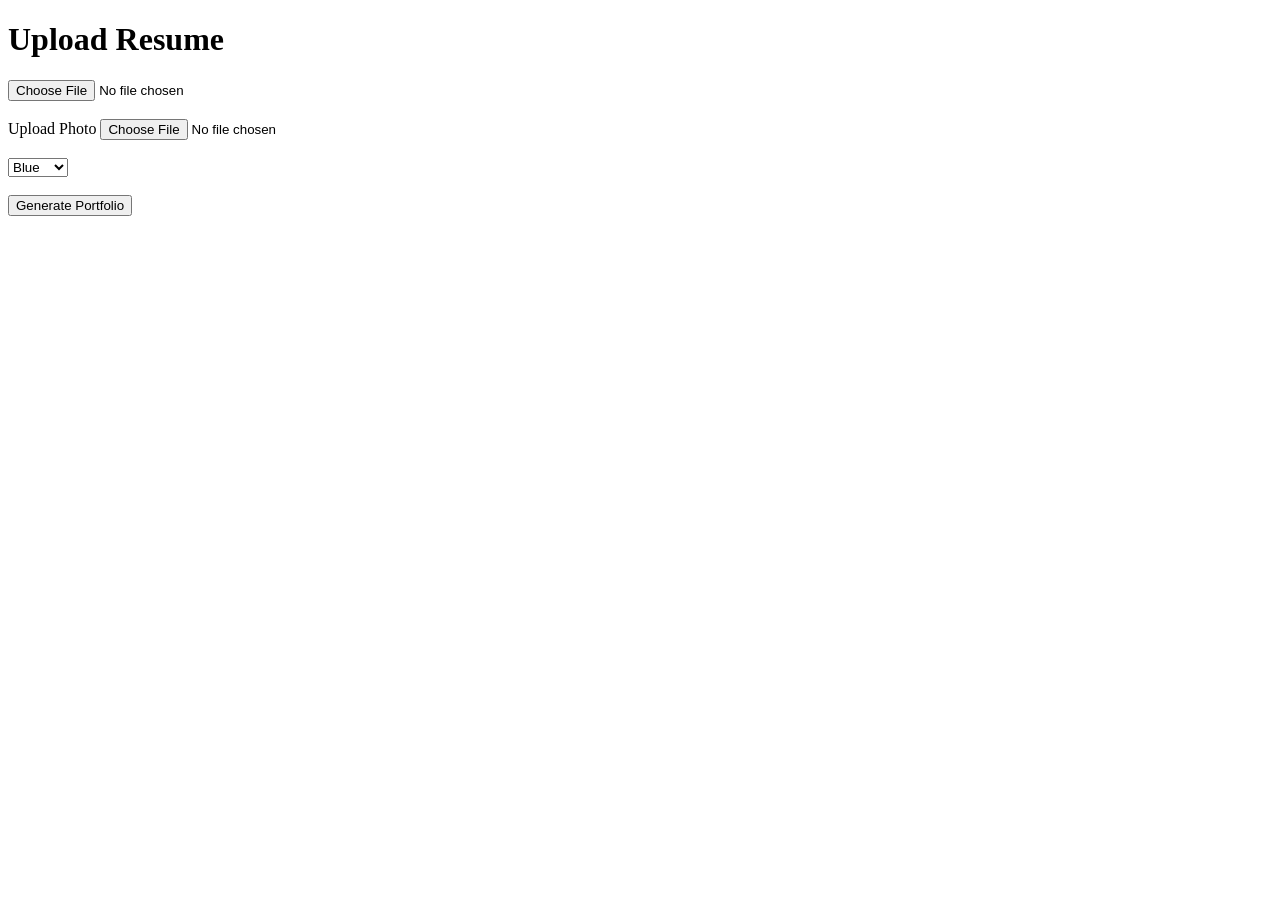
==== templates/index.html @ e8ffa1a7 "Initial commit" ====
<!DOCTYPE html>
<html>
<head>
    <title>Resume Portfolio Generator</title>
</head>
<body>

<h1>Upload Resume</h1>

<form method="POST"
      action="/upload"
      enctype="multipart/form-data">

    <input type="file" name="resume">

    <br><br>

    <label>Upload Photo</label>
    <input type="file" name="photo">

    <br><br>
    
    <select name="theme">
        <option value="blue">Blue</option>
        <option value="dark">Dark</option>
        <option value="green">Green</option>
    </select>

    <br><br>

    <button type="submit">
        Generate Portfolio
    </button>

</form>

</body>
</html>
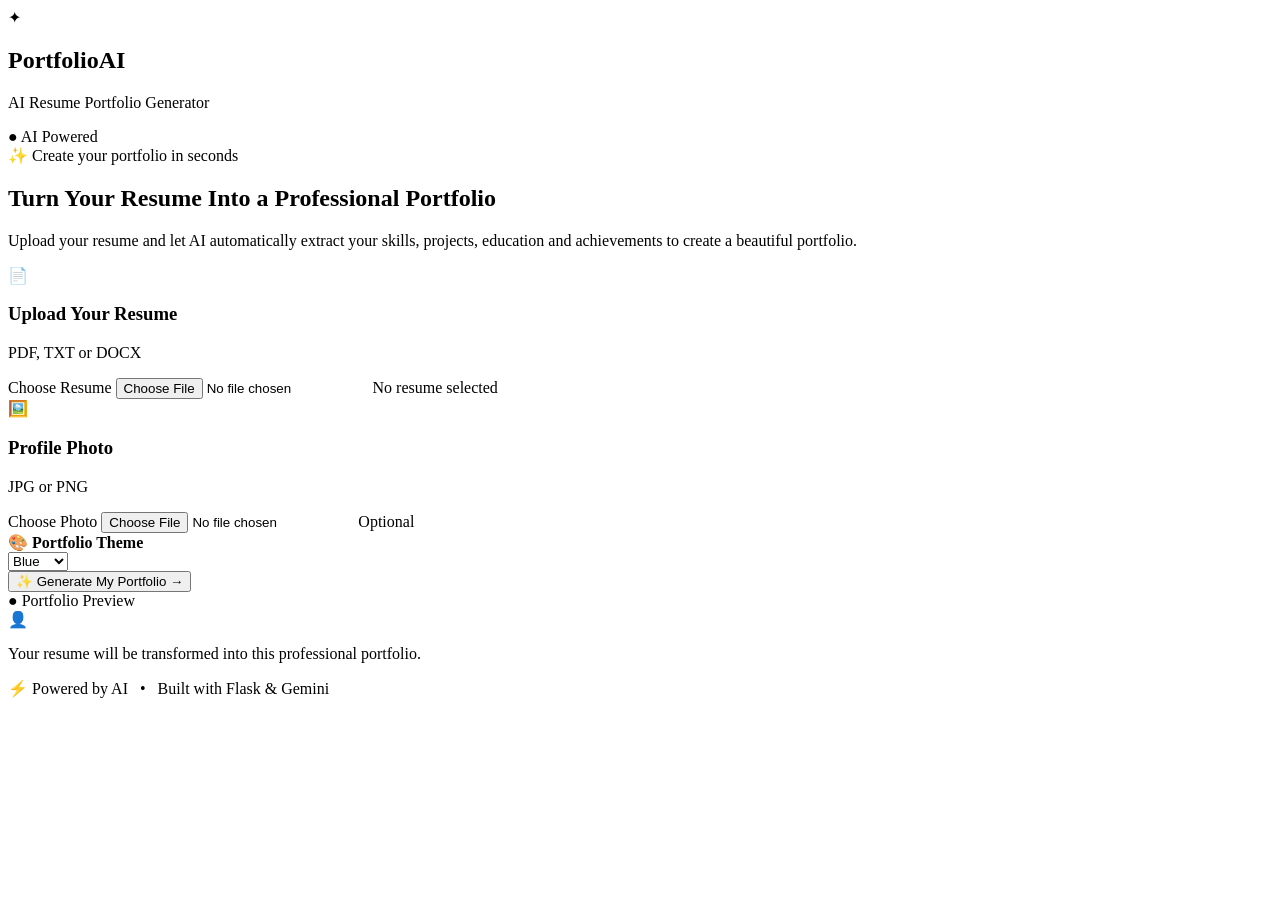
==== commit 3aecd590: "Ready for deployment" ====
--- a/templates/index.html
+++ b/templates/index.html
@@ -1,38 +1,345 @@
 <!DOCTYPE html>
-<html>
+<html lang="en">
+
 <head>
-    <title>Resume Portfolio Generator</title>
+
+    <meta charset="UTF-8">
+
+    <meta name="viewport"
+          content="width=device-width, initial-scale=1.0">
+
+    <title>PortfolioAI - Resume Portfolio Generator</title>
+
+    <link rel="stylesheet"
+          href="{{ url_for('static', filename='style.css') }}">
+
 </head>
+
 <body>
 
-<h1>Upload Resume</h1>
-
-<form method="POST"
-      action="/upload"
-      enctype="multipart/form-data">
-
-    <input type="file" name="resume">
-
-    <br><br>
-
-    <label>Upload Photo</label>
-    <input type="file" name="photo">
-
-    <br><br>
-    
-    <select name="theme">
-        <option value="blue">Blue</option>
-        <option value="dark">Dark</option>
-        <option value="green">Green</option>
-    </select>
-
-    <br><br>
-
-    <button type="submit">
-        Generate Portfolio
-    </button>
-
-</form>
+<div class="home-container">
+
+    <!-- NAVBAR -->
+
+    <nav class="navbar">
+
+        <div class="brand">
+
+            <div class="brand-icon">
+                ✦
+            </div>
+
+            <div>
+                <h2>PortfolioAI</h2>
+
+                <p>
+                    AI Resume Portfolio Generator
+                </p>
+            </div>
+
+        </div>
+
+
+        <div class="ai-badge">
+            <span>●</span>
+            AI Powered
+        </div>
+
+    </nav>
+
+
+    <!-- HERO -->
+
+    <section class="home-hero">
+
+        <!-- LEFT -->
+
+        <div class="hero-content">
+
+            <div class="hero-badge">
+                ✨ Create your portfolio in seconds
+            </div>
+
+
+            <h1>
+                Turn Your Resume Into a
+                <span>Professional Portfolio</span>
+            </h1>
+
+
+            <p class="hero-description">
+
+                Upload your resume and let AI automatically
+                extract your skills, projects, education and
+                achievements to create a beautiful portfolio.
+
+            </p>
+
+
+            <!-- UPLOAD FORM -->
+
+            <form
+                action="/upload"
+                method="POST"
+                enctype="multipart/form-data"
+            >
+
+                <!-- RESUME -->
+
+                <div class="upload-box">
+
+                    <div class="upload-icon">
+                        📄
+                    </div>
+
+                    <div class="upload-info">
+
+                        <h3>
+                            Upload Your Resume
+                        </h3>
+
+                        <p>
+                            PDF, TXT or DOCX
+                        </p>
+
+                    </div>
+
+                    <label class="choose-btn">
+
+                        Choose Resume
+
+                        <input
+                            type="file"
+                            name="resume"
+                            accept=".txt,.pdf,.doc,.docx"
+                            required
+                        >
+
+                    </label>
+
+                    <span class="file-name">
+                        No resume selected
+                    </span>
+
+                </div>
+
+
+                <!-- PHOTO -->
+
+                <div class="upload-box">
+
+                    <div class="upload-icon">
+                        🖼️
+                    </div>
+
+                    <div class="upload-info">
+
+                        <h3>
+                            Profile Photo
+                        </h3>
+
+                        <p>
+                            JPG or PNG
+                        </p>
+
+                    </div>
+
+                    <label class="choose-btn">
+
+                        Choose Photo
+
+                        <input
+                            type="file"
+                            name="photo"
+                            accept=".jpg,.jpeg,.png"
+                        >
+
+                    </label>
+
+                    <span class="file-name">
+                        Optional
+                    </span>
+
+                </div>
+
+
+                <!-- THEME -->
+
+                <div class="theme-box">
+
+                    <div class="theme-title">
+
+                        🎨
+
+                        <strong>
+                            Portfolio Theme
+                        </strong>
+
+                    </div>
+
+
+                    <select name="theme">
+
+                        <option value="blue">
+                            Blue
+                        </option>
+
+                        <option value="dark">
+                            Dark
+                        </option>
+
+                        <option value="green">
+                            Green
+                        </option>
+
+                    </select>
+
+                </div>
+
+
+                <!-- GENERATE -->
+
+                <button
+                    type="submit"
+                    class="generate-btn"
+                >
+
+                    ✨ Generate My Portfolio
+                    <span>→</span>
+
+                </button>
+
+            </form>
+
+        </div>
+
+
+        <!-- RIGHT PREVIEW -->
+
+        <div class="preview-container">
+
+            <div class="preview-header">
+
+                <span>●</span>
+
+                Portfolio Preview
+
+            </div>
+
+
+            <div class="preview-card">
+
+                <div class="preview-profile">
+                    👤
+                </div>
+
+
+                <div class="preview-title"></div>
+
+                <div class="preview-subtitle"></div>
+
+
+                <div class="preview-skills">
+
+                    <span></span>
+                    <span></span>
+                    <span></span>
+
+                </div>
+
+
+                <div class="preview-lines">
+
+                    <span></span>
+                    <span></span>
+                    <span></span>
+                    <span></span>
+
+                </div>
+
+
+                <div class="preview-projects">
+
+                    <div></div>
+                    <div></div>
+
+                </div>
+
+            </div>
+
+
+            <p class="preview-text">
+
+                Your resume will be transformed into
+                this professional portfolio.
+
+            </p>
+
+        </div>
+
+    </section>
+
+
+    <!-- FOOTER -->
+
+    <footer class="home-footer">
+
+        <p>
+            ⚡ Powered by AI &nbsp; • &nbsp;
+            Built with Flask & Gemini
+        </p>
+
+    </footer>
+
+</div>
+
+
+<!-- SIMPLE FILE NAME SCRIPT -->
+
+<script>
+
+const resumeInput =
+    document.querySelector('input[name="resume"]');
+
+const photoInput =
+    document.querySelector('input[name="photo"]');
+
+const fileNames =
+    document.querySelectorAll('.file-name');
+
+
+resumeInput.addEventListener(
+    'change',
+    function () {
+
+        if (this.files.length > 0) {
+
+            fileNames[0].textContent =
+                this.files[0].name;
+
+        }
+
+    }
+);
+
+
+photoInput.addEventListener(
+    'change',
+    function () {
+
+        if (this.files.length > 0) {
+
+            fileNames[1].textContent =
+                this.files[0].name;
+
+        }
+
+    }
+);
+
+</script>
+
 
 </body>
+
 </html>
